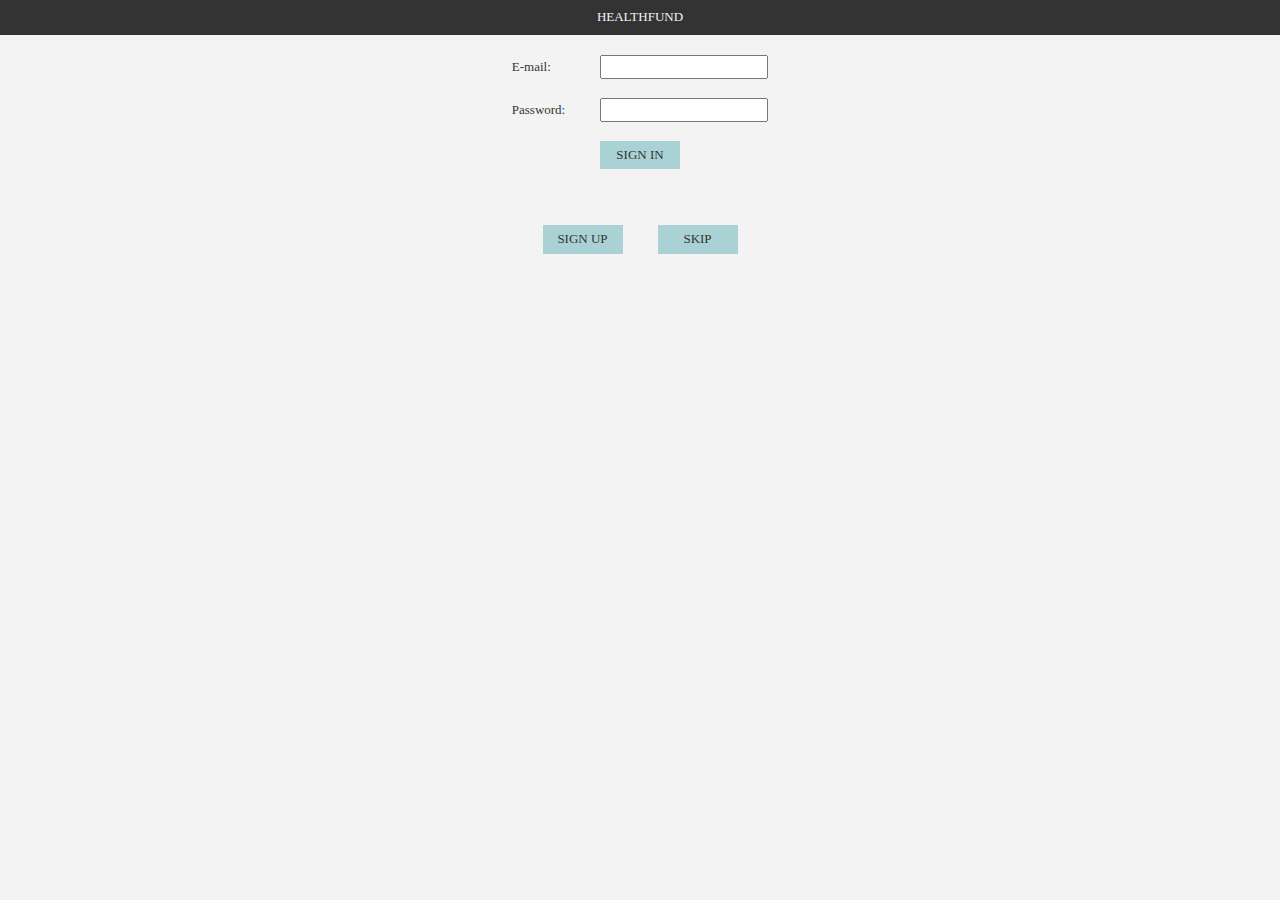
==== index.html @ 0866604a "Removed inline styling and created a stylesheet" ====
<!DOCTYPE html>
<html lang="en">
<head>
	<meta charset="utf-8">
	<meta name="viewport" content="width=device-width, initial-scale=1.0">

	<title>HealthFund | Connecting Biotech Researchers with Patients and Investors</title>

	<link rel="stylesheet" type="text/css" href="https://maxcdn.bootstrapcdn.com/bootstrap/3.3.7/css/bootstrap.min.css">
	<link rel="stylesheet" type="text/css" href="css/style.css">

	<script src="https://ajax.googleapis.com/ajax/libs/jquery/1.12.4/jquery.min.js"></script>
	<script src"https://maxcdn.bootstrapcdn.com/bootstrap/3.3.7/js/bootstrap.min.js"></script>
</head>
<body>
	<div class="container-fluid">
		<div class="title" class="text-center">HEALTHFUND</div>
			<center>
				<div class="table-responsive">
				<table>
					<tr>
						<td>E-mail:
						</td>
						<td><input type="text">
						</td>
					</tr>
					<tr><td><br /></td></tr>
					<tr>
						<td style="padding-right: 35px;">Password:
						</td>
						<td><input type="password">
						</td>
					</tr>
				</table>
				<br />
				<a href="home1.html"><div class="button">SIGN IN</div></a><br />
				<br /><br />
				<table>
					<tr>
						<td style="padding-right: 35px;"><a href="signup.html"><div class="button">SIGN UP</div></a>
						</td>
						<td><a href="home2.html"><div class="button">SKIP</div></a>
						</td>
					</tr>
				</table>
				</div>
			</center>
	</div>
</body>
</html>
---- css/style.css ----
body {
		background-color: #F3F3F3;
		font-family: "Helvetica Neue";
		font-size: 13px;
}

td {

	font-family: "Helvetica Neue";
	font-size: 13px;
}

a, a:visited {
	color: #333;
	text-decoration: none;
}

a:hover {
	color: #666;
	text-decoration: none;
}

.title {
	background-color: #333;
	padding: 8px;
	color: #F3F3F3;
	text-align: center;
	margin-bottom: 20px;
	margin-left: -15px;
	margin-right: -15px;
}

.button {
	background-color: #aad2d5;
	width: 80px;
	padding: 5px;
	text-transform: uppercase;
	text-align: center;
}

.button:hover {
	background-color: #d0d0d0;
	color: #FAFAFA;
}


.nav_button {
	background-color: #aad2d5;
	width: 80px;
	padding: 5px;
	text-transform: uppercase;
	font-size: 11px;
	text-align: left;
}

.nav_button:hover {
	background-color: #c0c0c0;
	color: #FFF;
}
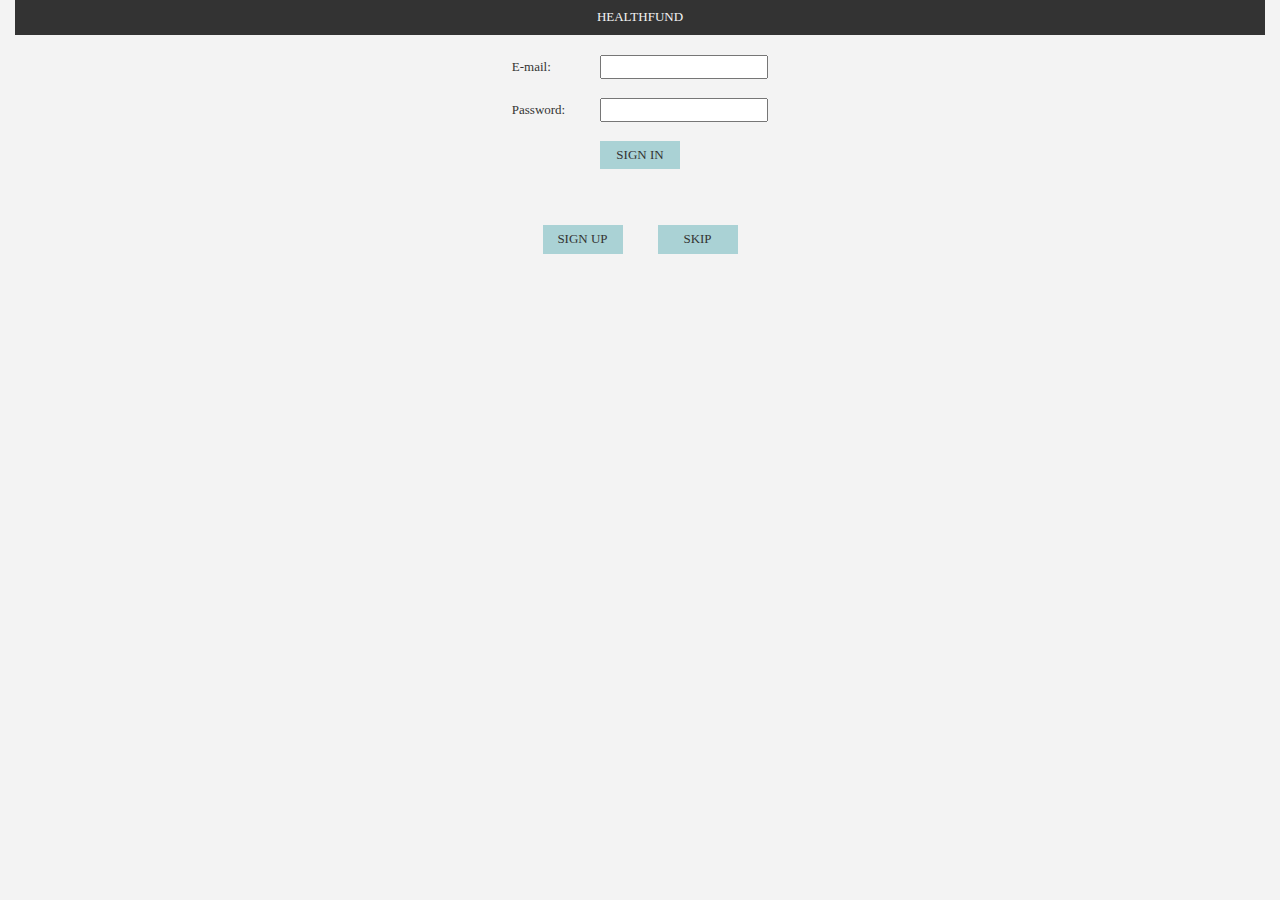
==== commit 013bdcba: "Improved sign up page" ====
--- a/index.html
+++ b/index.html
@@ -16,7 +16,7 @@
 	<div class="container-fluid">
 		<div class="title" class="text-center">HEALTHFUND</div>
 			<center>
-				<div class="table-responsive">
+				<div class="table-responsive" style="border: 0px;">
 				<table>
 					<tr>
 						<td>E-mail:
--- a/css/style.css
+++ b/css/style.css
@@ -26,8 +26,6 @@
 	color: #F3F3F3;
 	text-align: center;
 	margin-bottom: 20px;
-	margin-left: -15px;
-	margin-right: -15px;
 }
 
 .button {
@@ -56,4 +54,16 @@
 .nav_button:hover {
 	background-color: #c0c0c0;
 	color: #FFF;
+}
+
+.static_button {
+	background-color: #aad2d5;
+	width: 80px;
+	padding: 5px;
+	text-transform: uppercase;
+	text-align: center;
+}
+
+.static_button:hover {
+	background-color: #99bcbf;
 }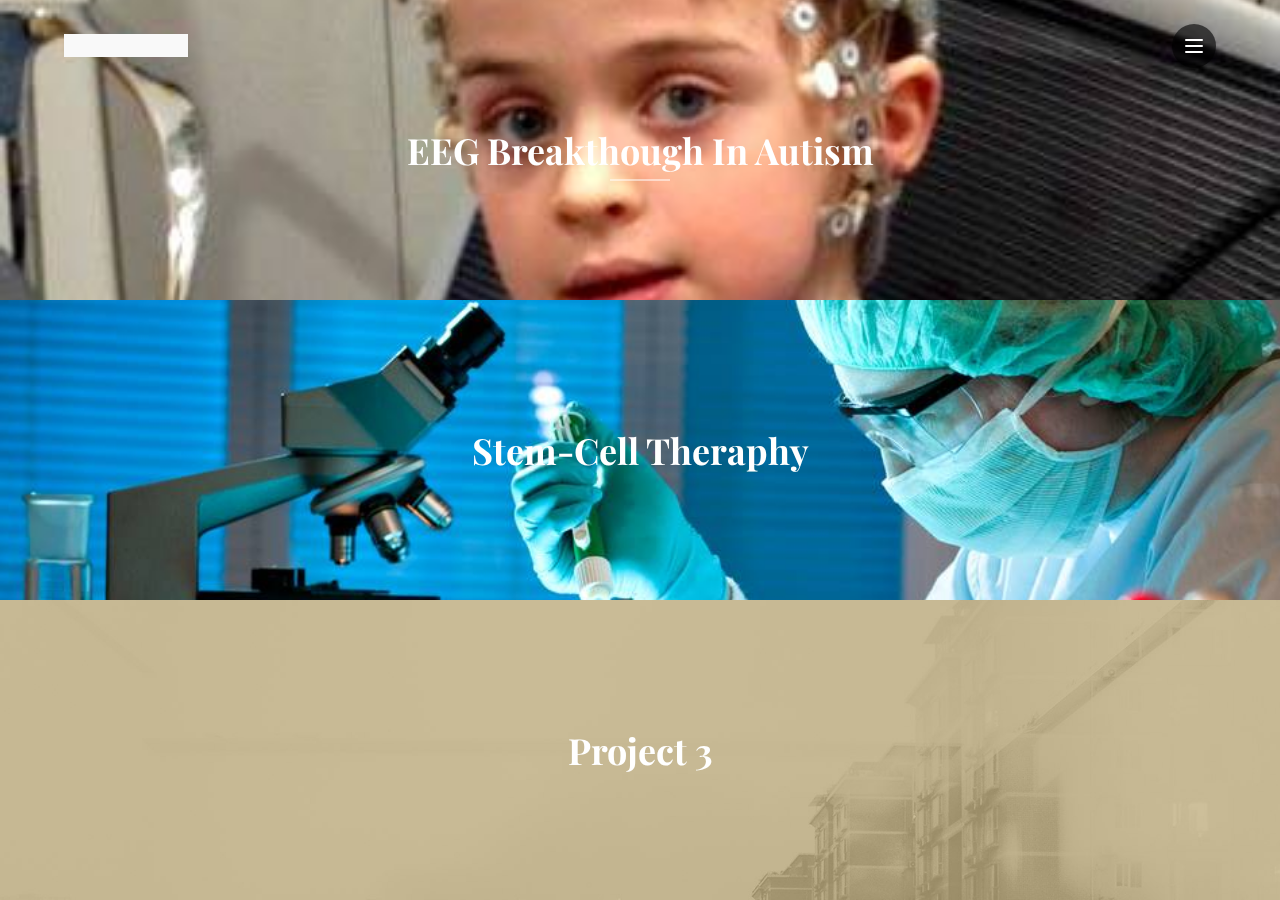
==== commit 5faccea5: "first push" ====
--- a/index.html
+++ b/index.html
@@ -1,50 +1,169 @@
-<!DOCTYPE html>
-<html lang="en">
+<!doctype html>
+<html lang="en" class="no-js">
 <head>
-	<meta charset="utf-8">
-	<meta name="viewport" content="width=device-width, initial-scale=1.0">
+	<meta charset="UTF-8">
+	<meta name="viewport" content="width=device-width, initial-scale=1">
+	<!-- Latest compiled and minified CSS -->
+	<link rel="stylesheet" href="https://maxcdn.bootstrapcdn.com/bootstrap/3.3.7/css/bootstrap.min.css">
 
-	<title>HealthFund | Connecting Biotech Researchers with Patients and Investors</title>
+	<!-- jQuery library -->
+	<script src="https://ajax.googleapis.com/ajax/libs/jquery/3.1.1/jquery.min.js"></script>
 
-	<link rel="stylesheet" type="text/css" href="https://maxcdn.bootstrapcdn.com/bootstrap/3.3.7/css/bootstrap.min.css">
-	<link rel="stylesheet" type="text/css" href="css/style.css">
+	<!-- Latest compiled JavaScript -->
+	<script src="https://maxcdn.bootstrapcdn.com/bootstrap/3.3.7/js/bootstrap.min.js"></script>
 
-	<script src="https://ajax.googleapis.com/ajax/libs/jquery/1.12.4/jquery.min.js"></script>
-	<script src"https://maxcdn.bootstrapcdn.com/bootstrap/3.3.7/js/bootstrap.min.js"></script>
+	<link href='https://fonts.googleapis.com/css?family=Playfair+Display:700italic,700' rel='stylesheet' type='text/css'>
+
+	<link rel="stylesheet" href="css/reset.css"> <!-- CSS reset -->
+	<link rel="stylesheet" href="css/style.css"> <!-- Resource style -->
+	<link rel="stylesheet" href="http://www.w3schools.com/lib/w3.css">
+	<script src="js/modernizr.js"></script> <!-- Modernizr -->
+
+	<title>Health Fund</title>
 </head>
 <body>
-	<div class="container-fluid">
-		<div class="title" class="text-center">HEALTHFUND</div>
-			<center>
-				<div class="table-responsive" style="border: 0px;">
-				<table>
-					<tr>
-						<td>E-mail:
-						</td>
-						<td><input type="text">
-						</td>
-					</tr>
-					<tr><td><br /></td></tr>
-					<tr>
-						<td style="padding-right: 35px;">Password:
-						</td>
-						<td><input type="password">
-						</td>
-					</tr>
-				</table>
-				<br />
-				<a href="home1.html"><div class="button">SIGN IN</div></a><br />
-				<br /><br />
-				<table>
-					<tr>
-						<td style="padding-right: 35px;"><a href="signup.html"><div class="button">SIGN UP</div></a>
-						</td>
-						<td><a href="home2.html"><div class="button">SKIP</div></a>
-						</td>
-					</tr>
-				</table>
+	<header>
+		<a href="#0" class="cd-logo"><img src="img/cd-logo.svg"></a>
+		
+		<button class="cd-nav-trigger">Menu<span aria-hidden="true" class="cd-icon"></span></button>
+	</header>
+
+	<nav class="cd-primary-nav">
+		<ul>
+			<li class="cd-label">Navigation</li>
+			<li><a href="index.html">Home</a></li>
+			<li><a href="profile1.html">Profile</a></li>
+			<li><a href="myproject1.html">My projects</a></li>
+			<li><a href="help1.html">Help</a></li>
+			<li><a href="home2.html">Sign out</a></li>
+		</ul>
+	</nav> <!-- .cd-primary-nav -->
+	
+	<div class="cd-projects-container">
+		<ul>
+			<li class="single-project">
+				<div class="cd-title">
+					<h2>EEG Breakthough In Autism<br></h2>
+					<!-- <h3>UCSD research team collected data from 200 patients</h3> -->
+				</div> <!-- .cd-title -->
+				<!-- <h3>UCSD research team collected data from 200 patients</h3> -->
+				<div class="cd-project-info">
+
+					<button class="cd-scroll">Scroll down</button>
+					
+					<div class="content-wrapper">
+						<h1 style="text-align: center;font-weight: bold; font-size: 20px;">EGG Breakthrough</h1>
+						<br>
+						<h4>UCSD research team collected data from 200 patients...(Insert more content)</h4>
+						<br>
+						<!-- <img src="https://scontent-lax3-1.xx.fbcdn.net/v/t34.0-12/14826421_10209541163398440_128291079_n.jpg?oh=9a05201b15935c3b0001b1491f7785aa&oe=58149BEA" alt="Retard kid" align="middle" style="width: 100%;height: 400px"> -->
+						
+						<h1 style="text-align: center;font-weight: bold; font-size: 20px;">Video Pitch</h1>
+						<br>
+						<iframe src="https://www.youtube.com/embed/XGSy3_Czz8k" style="width:100%; height: 350px; border:none; margin:0; padding:0; overflow:hidden;">
+						</iframe>
+						<br>
+						<br>
+						<h1 style="text-align: center;font-weight: bold; font-size: 20px;">Creator Bio</h1>
+						<br>
+
+						<div class="w3-card-4" style="width: 100%">
+
+							<header class="w3-container w3-light-grey">
+								<h3>John Doe</h3>
+							</header>
+
+							<div class="w3-container">
+								<hr>
+								<img src="http://www.smallbusinesswebdesignnorthwest.co.uk/wp-content/uploads/2012/12/avatar.png" alt="Avatar" class="w3-left w3-circle">
+								<p style="text-align: center;">President of UCSD bioengineering department. Work in the UCSD Biotech Lab since 2012.</p>
+							</div>
+
+							<button class="w3-btn-block w3-dark-grey">Publication and Collaborations</button>
+							<button class="w3-btn-block w3-dark-grey">List of Collaborators</button>
+							<button class="w3-btn-block w3-dark-grey">Records of Presentation</button>
+
+						</div>
+						<br>
+						<h1 style="text-align: center;font-weight: bold; font-size: 20px;">Fund Raise</h1>
+
+						<br>
+
+						<div class="w3-card-8 w3-dark-grey" style="width: 100%">
+
+							<div class="w3-container w3-center" style="width: 100%">
+								<img src="http://www.brainsuggestions.com/.a/6a00e54fdb2fd4883401b8d0895480970c-pi" alt="Avatar" style="width:100%">
+								<h4>APOE-e4 gene modification could prevent 25% of Alzheimer's cases</h4>
+								<h5>      -----John Doe</h5>
+
+								<button class="w3-btn w3-green">Help John to help you</button>
+							</div>
+
+						</div>
+						<br>
+						<h1 style="text-align: center;font-weight: bold; font-size: 20px;"><font color="w3-green"></font>RAISED: $838</h1>
+						<h1 style="text-align: center;font-weight: bold; font-size: 20px;"><font color="red">NEEDED: $4500</font></h1>
+						
+						<div class="progress" style="width: 100%">
+							<div class="progress-bar progress-bar-success" role="progressbar" aria-valuenow="40"
+							aria-valuemin="0" aria-valuemax="100" style="width:40%">
+							40% Complete (success)
+						</div>
+					</div>
 				</div>
-			</center>
-	</div>
+			</div> <!-- .cd-project-info -->
+		</li>
+
+		<li class="single-project">
+			<div class="cd-title">
+				<h2>Stem-Cell Theraphy</h2>
+			</div> <!-- .cd-title -->
+
+			<div class="cd-project-info">
+				<button class="cd-scroll">Scroll down</button>
+
+				<div class="content-wrapper">
+					<p>
+						Lorem ipsum dolor sit amet, consectetur adipisicing elit. Quisquam molestias suscipit mollitia vitae ea non ex, dignissimos aperiam minus magni totam sint culpa vel voluptate ipsa sunt repellendus. Ab, magni!
+					</p>
+
+					<p>
+						Lorem ipsum dolor sit amet, consectetur adipisicing elit. Sint illo error assumenda consequuntur qui inventore est, reiciendis nisi consequatur repudiandae eos tempora quia dolorum, quibusdam, autem aspernatur hic atque sunt facere! Aliquid dolorem, explicabo quisquam animi sunt ducimus officia odit expedita corrupti soluta culpa quas commodi assumenda, non perspiciatis? Quasi odio eveniet, totam in. Odio autem neque nobis tempora quis nisi illum enim velit atque placeat, quae obcaecati maiores doloremque pariatur, dolores in reiciendis ipsa! Aut, praesentium, quaerat! Amet eligendi, totam corporis doloremque commodi, neque, aperiam et doloribus nihil numquam, temporibus. Earum repellendus perferendis saepe officia voluptates temporibus dolore nostrum repudiandae nulla totam doloremque provident reiciendis facere, illo placeat at id. Non, atque. Quidem amet inventore, quos officia accusamus ipsam eaque facere eligendi. Harum id, atque ab. Ex dolor perferendis, sunt iste vitae repellat unde voluptatem obcaecati. Aperiam ullam quam sed incidunt optio eligendi enim dolorum, ipsam voluptate neque est ipsum assumenda autem laboriosam, deleniti. Accusantium dolores fugiat, nam quidem ab cumque rem veniam magnam voluptatibus, sapiente dolorem quaerat consectetur harum? Odit suscipit ipsa commodi aperiam a, iste architecto officia dignissimos repellendus ex! Iure ducimus laborum omnis aliquid nemo quos possimus, unde vero! Praesentium labore explicabo quae, iusto earum architecto quia, maxime recusandae quis necessitatibus quam temporibus, distinctio nesciunt culpa, tempore quas veniam ipsam doloremque voluptatum inventore ad quos minus voluptas eius. Sint, tenetur asperiores quod? Fuga dolores laborum possimus, animi perferendis neque suscipit nisi ipsa, sapiente ea itaque odit? Ullam esse maxime laudantium veritatis quasi omnis assumenda pariatur magnam quas ipsam, minima numquam nam iste amet facere velit sit dolor temporibus, harum incidunt id labore! Magnam voluptatibus praesentium deleniti architecto nobis consequatur accusamus, adipisci soluta quaerat earum natus, dolorem amet ullam ipsa repellat molestiae. Voluptatem ea, soluta, possimus vero, impedit quae laboriosam quod totam, ullam veritatis officia natus veniam!
+					</p>
+
+					<p>
+						Lorem ipsum dolor sit amet, consectetur adipisicing elit. Iure exercitationem tempora laborum, nam, est delectus mollitia sapiente dicta nihil, ipsam qui hic tempore corporis. Illum quaerat omnis iusto ut molestias at perferendis corrupti voluptate neque harum pariatur mollitia molestiae a sequi, magni, vel quisquam dolores ipsa, quibusdam iure debitis sapiente eum. Explicabo enim, natus ea nesciunt ab ut ipsum. Dignissimos maiores non eum, voluptas iusto tempore enim vitae quo natus amet voluptates sit consequuntur itaque molestias adipisci id fuga! Officiis nam iusto incidunt quis, facere voluptate deleniti error et fugit ex, nostrum mollitia, minima ducimus rerum eveniet quam suscipit odit!
+					</p>
+				</div>
+			</div> <!-- .cd-project-info -->
+		</li>
+
+		<li class="single-project">
+			<div class="cd-title">
+				<h2>Project 3</h2>
+			</div> <!-- .cd-title -->
+
+			<div class="cd-project-info">
+				<button class="cd-scroll">Scroll down</button>
+
+				<div class="content-wrapper">
+					<p>
+						Lorem ipsum dolor sit amet, consectetur adipisicing elit. Quisquam molestias suscipit mollitia vitae ea non ex, dignissimos aperiam minus magni totam sint culpa vel voluptate ipsa sunt repellendus. Ab, magni!
+					</p>
+
+					<p>
+						Lorem ipsum dolor sit amet, consectetur adipisicing elit. Sint illo error assumenda consequuntur qui inventore est, reiciendis nisi consequatur repudiandae eos tempora quia dolorum, quibusdam, autem aspernatur hic atque sunt facere! Aliquid dolorem, explicabo quisquam animi sunt ducimus officia odit expedita corrupti soluta culpa quas commodi assumenda, non perspiciatis? Quasi odio eveniet, totam in. Odio autem neque nobis tempora quis nisi illum enim velit atque placeat, quae obcaecati maiores doloremque pariatur, dolores in reiciendis ipsa! Aut, praesentium, quaerat! Amet eligendi, totam corporis doloremque commodi, neque, aperiam et doloribus nihil numquam, temporibus. Earum repellendus perferendis saepe officia voluptates temporibus dolore nostrum repudiandae nulla totam doloremque provident reiciendis facere, illo placeat at id. Non, atque. Quidem amet inventore, quos officia accusamus ipsam eaque facere eligendi. Harum id, atque ab. Ex dolor perferendis, sunt iste vitae repellat unde voluptatem obcaecati. Aperiam ullam quam sed incidunt optio eligendi enim dolorum, ipsam voluptate neque est ipsum assumenda autem laboriosam, deleniti. Accusantium dolores fugiat, nam quidem ab cumque rem veniam magnam voluptatibus, sapiente dolorem quaerat consectetur harum? Odit suscipit ipsa commodi aperiam a, iste architecto officia dignissimos repellendus ex! Iure ducimus laborum omnis aliquid nemo quos possimus, unde vero! Praesentium labore explicabo quae, iusto earum architecto quia, maxime recusandae quis necessitatibus quam temporibus, distinctio nesciunt culpa, tempore quas veniam ipsam doloremque voluptatum inventore ad quos minus voluptas eius. Sint, tenetur asperiores quod? Fuga dolores laborum possimus, animi perferendis neque suscipit nisi ipsa, sapiente ea itaque odit? Ullam esse maxime laudantium veritatis quasi omnis assumenda pariatur magnam quas ipsam, minima numquam nam iste amet facere velit sit dolor temporibus, harum incidunt id labore! Magnam voluptatibus praesentium deleniti architecto nobis consequatur accusamus, adipisci soluta quaerat earum natus, dolorem amet ullam ipsa repellat molestiae. Voluptatem ea, soluta, possimus vero, impedit quae laboriosam quod totam, ullam veritatis officia natus veniam!
+					</p>
+
+					<p>
+						Lorem ipsum dolor sit amet, consectetur adipisicing elit. Iure exercitationem tempora laborum, nam, est delectus mollitia sapiente dicta nihil, ipsam qui hic tempore corporis. Illum quaerat omnis iusto ut molestias at perferendis corrupti voluptate neque harum pariatur mollitia molestiae a sequi, magni, vel quisquam dolores ipsa, quibusdam iure debitis sapiente eum. Explicabo enim, natus ea nesciunt ab ut ipsum. Dignissimos maiores non eum, voluptas iusto tempore enim vitae quo natus amet voluptates sit consequuntur itaque molestias adipisci id fuga! Officiis nam iusto incidunt quis, facere voluptate deleniti error et fugit ex, nostrum mollitia, minima ducimus rerum eveniet quam suscipit odit!
+					</p>
+				</div>
+			</div> <!-- .cd-project-info -->
+		</li>
+	</ul>
+</div> <!-- .cd-projects-container -->
+<script src="js/jquery-2.1.4.js"></script>
+<script src="js/main.js"></script> <!-- Resource jQuery -->
 </body>
 </html>--- a/css/style.css
+++ b/css/style.css
@@ -1,12 +1,26 @@
+/* -------------------------------- 
+
+Primary style
+
+-------------------------------- */
+*, *::after, *::before {
+	box-sizing: border-box;
+}
+
+html {
+	font-size: 62.5%;
+}
+
 body {
-		background-color: #F3F3F3;
-		font-family: "Helvetica Neue";
-		font-size: 13px;
+	font-size: 1.6rem;
+	font-family: sans-serif;
+	color: #2978A0;
+	background-color: #253031;
 }
 
 td {
 
-	font-family: "Helvetica Neue";
+	font-family: "Helvetica Neue"s;
 	font-size: 13px;
 }
 
@@ -19,6 +33,7 @@
 	color: #666;
 	text-decoration: none;
 }
+
 
 .title {
 	background-color: #333;
@@ -66,4 +81,716 @@
 
 .static_button:hover {
 	background-color: #99bcbf;
-}+}
+
+html, body {
+  height: 100%;
+}
+
+a {
+  color: #315659;
+  text-decoration: none;
+}
+
+button {
+  border: none;
+  outline: none;
+  cursor: pointer;
+}
+
+/* -------------------------------- 
+
+ Header
+
+-------------------------------- */
+.cd-logo, .cd-nav-trigger {
+  position: absolute;
+  z-index: 3;
+}
+
+.cd-logo {
+  top: 34px;
+  left: 5%;
+  -webkit-transition: opacity 0.3s, visibility 0.3s;
+  -moz-transition: opacity 0.3s, visibility 0.3s;
+  transition: opacity 0.3s, visibility 0.3s;
+}
+.cd-logo.project-open {
+  opacity: 0;
+  visibility: hidden;
+}
+
+.cd-nav-trigger {
+  top: 24px;
+  right: 5%;
+  height: 44px;
+  width: 44px;
+  border-radius: 50%;
+  background-color: rgba(0, 0, 0, 0.6);
+  -webkit-transition: background 0.2s;
+  -moz-transition: background 0.2s;
+  transition: background 0.2s;
+  /* image replacement */
+  overflow: hidden;
+  text-indent: 100%;
+  white-space: nowrap;
+  color: transparent;
+}
+.cd-nav-trigger .cd-icon,
+.cd-nav-trigger .cd-icon::before,
+.cd-nav-trigger .cd-icon::after {
+  /* icon created in CSS */
+  position: absolute;
+  background-color: #FFFFFF;
+  border-radius: 2px;
+  /* Force Hardware Acceleration in WebKit */
+  -webkit-transform: translateZ(0);
+  -moz-transform: translateZ(0);
+  -ms-transform: translateZ(0);
+  -o-transform: translateZ(0);
+  transform: translateZ(0);
+  -webkit-backface-visibility: hidden;
+  backface-visibility: hidden;
+}
+.no-touch .cd-nav-trigger:hover {
+  background-color: rgba(0, 0, 0, 0.8);
+}
+.cd-nav-trigger .cd-icon {
+  /* middle line of the menu icon */
+  display: inline-block;
+  width: 18px;
+  height: 2px;
+  left: 50%;
+  top: 50%;
+  bottom: auto;
+  right: auto;
+  -webkit-transform: translateX(-50%) translateY(-50%);
+  -moz-transform: translateX(-50%) translateY(-50%);
+  -ms-transform: translateX(-50%) translateY(-50%);
+  -o-transform: translateX(-50%) translateY(-50%);
+  transform: translateX(-50%) translateY(-50%);
+  -webkit-transition: -webkit-transform 0.3s, background-color 0.3s;
+  -moz-transition: -moz-transform 0.3s, background-color 0.3s;
+  transition: transform 0.3s, background-color 0.3s;
+}
+.cd-nav-trigger .cd-icon::before, .cd-nav-trigger .cd-icon::after {
+  /* upper and lower lines of the menu icon */
+  content: '';
+  top: 0;
+  right: 0;
+  width: 100%;
+  height: 100%;
+  -webkit-transition: -webkit-transform 0.3s;
+  -moz-transition: -moz-transform 0.3s;
+  transition: transform 0.3s;
+}
+.cd-nav-trigger .cd-icon::before {
+  -webkit-transform: translateY(-6px);
+  -moz-transform: translateY(-6px);
+  -ms-transform: translateY(-6px);
+  -o-transform: translateY(-6px);
+  transform: translateY(-6px);
+}
+.cd-nav-trigger .cd-icon::after {
+  -webkit-transform: translateY(6px);
+  -moz-transform: translateY(6px);
+  -ms-transform: translateY(6px);
+  -o-transform: translateY(6px);
+  transform: translateY(6px);
+}
+.cd-nav-trigger.project-open .cd-icon {
+  /* user selects a projects - transform the icon into a 'X' */
+  background-color: rgba(255, 255, 255, 0);
+}
+.cd-nav-trigger.project-open .cd-icon::before, .cd-nav-trigger.project-open .cd-icon::after {
+  background-color: white;
+}
+.cd-nav-trigger.project-open .cd-icon::before {
+  -webkit-transform: translateY(0) rotate(45deg);
+  -moz-transform: translateY(0) rotate(45deg);
+  -ms-transform: translateY(0) rotate(45deg);
+  -o-transform: translateY(0) rotate(45deg);
+  transform: translateY(0) rotate(45deg);
+}
+.cd-nav-trigger.project-open .cd-icon::after {
+  -webkit-transform: translateY(0) rotate(-45deg);
+  -moz-transform: translateY(0) rotate(-45deg);
+  -ms-transform: translateY(0) rotate(-45deg);
+  -o-transform: translateY(0) rotate(-45deg);
+  transform: translateY(0) rotate(-45deg);
+}
+.cd-nav-trigger.nav-open .cd-icon {
+  /* user opens the navigation - transform the icon into an arrow */
+  -webkit-transform: translateY(-50%) translateX(-50%) rotate(90deg);
+  -moz-transform: translateY(-50%) translateX(-50%) rotate(90deg);
+  -ms-transform: translateY(-50%) translateX(-50%) rotate(90deg);
+  -o-transform: translateY(-50%) translateX(-50%) rotate(90deg);
+  transform: translateY(-50%) translateX(-50%) rotate(90deg);
+}
+.cd-nav-trigger.nav-open .cd-icon::after {
+  -webkit-transform: translateX(-5px) translateY(3px) rotate(45deg) scaleX(0.5);
+  -moz-transform: translateX(-5px) translateY(3px) rotate(45deg) scaleX(0.5);
+  -ms-transform: translateX(-5px) translateY(3px) rotate(45deg) scaleX(0.5);
+  -o-transform: translateX(-5px) translateY(3px) rotate(45deg) scaleX(0.5);
+  transform: translateX(-5px) translateY(3px) rotate(45deg) scaleX(0.5);
+}
+.cd-nav-trigger.nav-open .cd-icon::before {
+  -webkit-transform: translateX(-5px) translateY(-3px) rotate(-45deg) scaleX(0.5);
+  -moz-transform: translateX(-5px) translateY(-3px) rotate(-45deg) scaleX(0.5);
+  -ms-transform: translateX(-5px) translateY(-3px) rotate(-45deg) scaleX(0.5);
+  -o-transform: translateX(-5px) translateY(-3px) rotate(-45deg) scaleX(0.5);
+  transform: translateX(-5px) translateY(-3px) rotate(-45deg) scaleX(0.5);
+}
+
+/* -------------------------------- 
+
+ Navigation
+
+-------------------------------- */
+.cd-primary-nav {
+  position: absolute;
+  z-index: 1;
+  top: 0;
+  left: 0;
+  /* height = (100% - 9%) - 9% is the space taken by the projects when the navigation is open */
+  height: 91%;
+  width: 100%;
+  overflow: auto;
+  text-align: center;
+  opacity: 0;
+  -webkit-transition: opacity 0s 0.4s;
+  -moz-transition: opacity 0s 0.4s;
+  transition: opacity 0s 0.4s;
+  /* vertically align its content */
+  display: table;
+}
+.cd-primary-nav ul {
+  /* vertically align inside nav */
+  display: table-cell;
+  vertical-align: middle;
+  -webkit-transform: translateY(50px);
+  -moz-transform: translateY(50px);
+  -ms-transform: translateY(50px);
+  -o-transform: translateY(50px);
+  transform: translateY(50px);
+  -webkit-transition: -webkit-transform 0.4s;
+  -moz-transition: -moz-transform 0.4s;
+  transition: transform 0.4s;
+}
+.cd-primary-nav a {
+  display: inline-block;
+  padding: .4em 1em;
+  border-radius: 4px;
+  -webkit-transition: background 0.2s;
+  -moz-transition: background 0.2s;
+  transition: background 0.2s;
+  color: #FFFFFF;
+  font-family: "Playfair Display", serif;
+  font-size: 2.4rem;
+  font-weight: 700;
+  -webkit-font-smoothing: antialiased;
+  -moz-osx-font-smoothing: grayscale;
+}
+.no-touch .cd-primary-nav a:hover {
+  background-color: #303e40;
+}
+.cd-primary-nav .cd-label {
+  position: relative;
+  margin: 2.4em 0 2em;
+  color: #51696b;
+  text-transform: uppercase;
+  font-weight: 700;
+  font-size: 1.2rem;
+  letter-spacing: 1px;
+}
+.cd-primary-nav .cd-label::after {
+  /* line below .cd-label*/
+  content: '';
+  position: absolute;
+  left: 50%;
+  right: auto;
+  -webkit-transform: translateX(-50%);
+  -moz-transform: translateX(-50%);
+  -ms-transform: translateX(-50%);
+  -o-transform: translateX(-50%);
+  transform: translateX(-50%);
+  bottom: -16px;
+  height: 1px;
+  width: 40px;
+  background-color: currentColor;
+}
+.cd-primary-nav.nav-open {
+  opacity: 1;
+  -webkit-transition: opacity 0s;
+  -moz-transition: opacity 0s;
+  transition: opacity 0s;
+}
+.cd-primary-nav.nav-open ul {
+  -webkit-transform: translateY(0);
+  -moz-transform: translateY(0);
+  -ms-transform: translateY(0);
+  -o-transform: translateY(0);
+  transform: translateY(0);
+}
+@media only screen and (min-width: 1170px) {
+  .cd-primary-nav a {
+    font-size: 4rem;
+  }
+}
+
+/* -------------------------------- 
+
+ Projects
+
+-------------------------------- */
+.cd-projects-container {
+  height: 100%;
+  width: 100vw;
+  position: relative;
+  overflow: hidden;
+}
+.cd-projects-container .single-project {
+  position: absolute;
+  z-index: 2;
+  top: 0px;
+  left: 0px;
+  height: 100%;
+  width: 100%;
+  cursor: pointer;
+  -webkit-transition: -webkit-transform 0.4s;
+  -moz-transition: -moz-transform 0.4s;
+  transition: transform 0.4s;
+  /* Force hardware acceleration */
+  -webkit-backface-visibility: hidden;
+  backface-visibility: hidden;
+  -webkit-transform: translateZ(0);
+  -moz-transform: translateZ(0);
+  -ms-transform: translateZ(0);
+  -o-transform: translateZ(0);
+  transform: translateZ(0);
+}
+.cd-projects-container .single-project:nth-of-type(2) {
+  -webkit-transform: translateY(33.3333333333%);
+  -moz-transform: translateY(33.3333333333%);
+  -ms-transform: translateY(33.3333333333%);
+  -o-transform: translateY(33.3333333333%);
+  transform: translateY(33.3333333333%);
+}
+.cd-projects-container .single-project:nth-of-type(3) {
+  -webkit-transform: translateY(66.6666666667%);
+  -moz-transform: translateY(66.6666666667%);
+  -ms-transform: translateY(66.6666666667%);
+  -o-transform: translateY(66.6666666667%);
+  transform: translateY(66.6666666667%);
+}
+.cd-projects-container .single-project.selected {
+  /* selected project */
+  cursor: auto;
+  -webkit-transform: translateY(0);
+  -moz-transform: translateY(0);
+  -ms-transform: translateY(0);
+  -o-transform: translateY(0);
+  transform: translateY(0);
+}
+.cd-projects-container .single-project.selected ~ li {
+  /* hide siblings projects */
+  -webkit-transform: translateY(100%);
+  -moz-transform: translateY(100%);
+  -ms-transform: translateY(100%);
+  -o-transform: translateY(100%);
+  transform: translateY(100%);
+}
+.cd-projects-container.nav-open .single-project {
+  box-shadow: 0 0 30px rgba(0, 0, 0, 0.5);
+  -webkit-transform: translateY(91%);
+  -moz-transform: translateY(91%);
+  -ms-transform: translateY(91%);
+  -o-transform: translateY(91%);
+  transform: translateY(91%);
+}
+.cd-projects-container.nav-open .single-project:nth-of-type(2) {
+  -webkit-transform: translateY(94%);
+  -moz-transform: translateY(94%);
+  -ms-transform: translateY(94%);
+  -o-transform: translateY(94%);
+  transform: translateY(94%);
+}
+.cd-projects-container.nav-open .single-project:nth-of-type(3) {
+  -webkit-transform: translateY(97%);
+  -moz-transform: translateY(97%);
+  -ms-transform: translateY(97%);
+  -o-transform: translateY(97%);
+  transform: translateY(97%);
+}
+.cd-projects-container.nav-open:hover .single-project {
+  -webkit-transform: translateY(88%);
+  -moz-transform: translateY(88%);
+  -ms-transform: translateY(88%);
+  -o-transform: translateY(88%);
+  transform: translateY(88%);
+}
+.cd-projects-container.nav-open:hover .single-project:nth-of-type(2) {
+  -webkit-transform: translateY(92%);
+  -moz-transform: translateY(92%);
+  -ms-transform: translateY(92%);
+  -o-transform: translateY(92%);
+  transform: translateY(92%);
+}
+.cd-projects-container.nav-open:hover .single-project:nth-of-type(3) {
+  -webkit-transform: translateY(96%);
+  -moz-transform: translateY(96%);
+  -ms-transform: translateY(96%);
+  -o-transform: translateY(96%);
+  transform: translateY(96%);
+}
+
+.cd-title {
+  position: relative;
+  z-index: 1;
+  height: 33.3333333333%;
+  width: 100vw;
+  text-align: center;
+  /* vertical align its content */
+  display: table;
+}
+.cd-title::before {
+  /* background image */
+  content: '';
+  position: absolute;
+  top: 0;
+  left: 0;
+  height: 300%;
+  width: 100%;
+  background-position: center center;
+  background-repeat: no-repeat;
+}
+.cd-title::after {
+  /* line below title -  visible on hover */
+  content: '';
+  position: absolute;
+  left: 50%;
+  top: calc(50% + 30px);
+  -webkit-transform: translateX(-50%) translateY(-50%) scaleX(0);
+  -moz-transform: translateX(-50%) translateY(-50%) scaleX(0);
+  -ms-transform: translateX(-50%) translateY(-50%) scaleX(0);
+  -o-transform: translateX(-50%) translateY(-50%) scaleX(0);
+  transform: translateX(-50%) translateY(-50%) scaleX(0);
+  height: 1px;
+  width: 60px;
+  background-color: #FFFFFF;
+  -webkit-transition: -webkit-transform 0.2s;
+  -moz-transition: -moz-transform 0.2s;
+  transition: transform 0.2s;
+}
+.single-project:nth-of-type(1) .cd-title {
+  background-color: #2978A0;
+}
+.single-project:nth-of-type(1) .cd-title::before {
+  background-image: url(../img/img-1.jpg);
+}
+.single-project:nth-of-type(2) .cd-title {
+  background-color: #315659;
+}
+.single-project:nth-of-type(2) .cd-title::before {
+  background-image: url(../img/img-2.jpg);
+}
+.single-project:nth-of-type(3) .cd-title {
+  background-color: #BCAB79;
+}
+.single-project:nth-of-type(3) .cd-title::before {
+  background-image: url(../img/img-3.jpg);
+}
+.single-project:nth-of-type(1) .cd-title::before, .single-project:nth-of-type(2) .cd-title::before, .single-project:nth-of-type(3) .cd-title::before {
+  background-size: cover;
+}
+.cd-title h2 {
+  position: relative;
+  z-index: 1;
+  font-size: 2.5rem;
+  font-weight: 700;
+  color: #FFFFFF;
+  font-family: "Playfair Display", serif;
+  /* vertical align inside .cd-title */
+  display: table-cell;
+  vertical-align: middle;
+  -webkit-transition: -webkit-transform 0.4s;
+  -moz-transition: -moz-transform 0.4s;
+  transition: transform 0.4s;
+  /* Force hardware acceleration */
+  -webkit-backface-visibility: hidden;
+  backface-visibility: hidden;
+  -webkit-transform: translateZ(0);
+  -moz-transform: translateZ(0);
+  -ms-transform: translateZ(0);
+  -o-transform: translateZ(0);
+  transform: translateZ(0);
+}
+.no-touch .cd-title:hover::after {
+  -webkit-transform: translateX(-50%) translateY(-50%) scaleX(1);
+  -moz-transform: translateX(-50%) translateY(-50%) scaleX(1);
+  -ms-transform: translateX(-50%) translateY(-50%) scaleX(1);
+  -o-transform: translateX(-50%) translateY(-50%) scaleX(1);
+  transform: translateX(-50%) translateY(-50%) scaleX(1);
+}
+.no-touch .selected .cd-title:hover::after {
+  -webkit-transition: -webkit-transform 0s;
+  -moz-transition: -moz-transform 0s;
+  transition: transform 0s;
+  -webkit-transform: translateX(-50%) translateY(-50%) scaleX(0);
+  -moz-transform: translateX(-50%) translateY(-50%) scaleX(0);
+  -ms-transform: translateX(-50%) translateY(-50%) scaleX(0);
+  -o-transform: translateX(-50%) translateY(-50%) scaleX(0);
+  transform: translateX(-50%) translateY(-50%) scaleX(0);
+}
+.selected .cd-title h2 {
+  /* vertically center h2 in the full-height image*/
+  -webkit-transform: translateY(100%);
+  -moz-transform: translateY(100%);
+  -ms-transform: translateY(100%);
+  -o-transform: translateY(100%);
+  transform: translateY(100%);
+}
+@media only screen and (min-width: 1170px) {
+  .cd-title h2 {
+    font-size: 3.6rem;
+  }
+}
+
+.cd-project-info {
+  position: absolute;
+  z-index: 2;
+  top: 0;
+  left: 0;
+  width: 100%;
+  height: 100%;
+  overflow: auto;
+  opacity: 0;
+  visibility: hidden;
+  -webkit-transition: opacity 0.4s, visibility 0.4s;
+  -moz-transition: opacity 0.4s, visibility 0.4s;
+  transition: opacity 0.4s, visibility 0.4s;
+}
+.cd-project-info::before {
+  /* use to push the .content-wrapper below the intro project image */
+  content: '';
+  display: block;
+  height: 100%;
+  width: 100%;
+  pointer-events: none;
+}
+.cd-project-info .content-wrapper {
+  position: relative;
+  z-index: 2;
+  padding: 2em 0 3em;
+  background-color: #FFFFFF;
+}
+.cd-project-info .content-wrapper > * {
+  width: 90%;
+  max-width: 800px;
+  margin: 0 auto;
+  color: #253031;
+}
+.cd-project-info .content-wrapper p {
+  margin-bottom: 2em;
+  line-height: 2;
+}
+.selected .cd-project-info {
+  -webkit-overflow-scrolling: touch;
+  opacity: 1;
+  visibility: visible;
+  -webkit-transition: opacity 0s, visibility 0s;
+  -moz-transition: opacity 0s, visibility 0s;
+  transition: opacity 0s, visibility 0s;
+}
+.cd-project-info.has-boxshadow .content-wrapper {
+  /* add a box-shadow while scrolling over the background image */
+  box-shadow: 0 -5px 30px rgba(0, 0, 0, 0.2);
+}
+@media only screen and (min-width: 1170px) {
+  .cd-project-info .content-wrapper {
+    padding: 4em 0;
+  }
+  .cd-project-info .content-wrapper p {
+    font-size: 1.8rem;
+  }
+}
+
+.cd-scroll {
+  /* scroll down arrow */
+  position: fixed;
+  z-index: 1;
+  top: calc(100% - 100px);
+  left: 50%;
+  right: auto;
+  -webkit-transform: translateX(-50%);
+  -moz-transform: translateX(-50%);
+  -ms-transform: translateX(-50%);
+  -o-transform: translateX(-50%);
+  transform: translateX(-50%);
+  height: 48px;
+  width: 48px;
+  /* replace text with image */
+  text-indent: 100%;
+  overflow: hidden;
+  white-space: nowrap;
+  color: transparent;
+  background: transparent url(../img/cd-arrow.svg) no-repeat center center;
+  opacity: 0;
+  visibility: hidden;
+  -webkit-transition: opacity 0.4s, visibility 0.4s;
+  -moz-transition: opacity 0.4s, visibility 0.4s;
+  transition: opacity 0.4s, visibility 0.4s;
+}
+.project-open .cd-scroll {
+  opacity: 1;
+  visibility: visible;
+  -webkit-animation: cd-translate 1.2s 0.4s;
+  -moz-animation: cd-translate 1.2s 0.4s;
+  animation: cd-translate 1.2s 0.4s;
+  -webkit-animation-iteration-count: 2;
+  -moz-animation-iteration-count: 2;
+  animation-iteration-count: 2;
+}
+.project-open .has-boxshadow .cd-scroll {
+  opacity: 0;
+  visibility: hidden;
+}
+
+@-webkit-keyframes cd-translate {
+  0% {
+    -webkit-transform: translateX(-50%);
+  }
+  50% {
+    -webkit-transform: translateY(10px) translateX(-50%);
+  }
+  100% {
+    -webkit-transform: translateX(-50%);
+  }
+}
+@-moz-keyframes cd-translate {
+  0% {
+    -moz-transform: translateX(-50%);
+  }
+  50% {
+    -moz-transform: translateY(10px) translateX(-50%);
+  }
+  100% {
+    -moz-transform: translateX(-50%);
+  }
+}
+@keyframes cd-translate {
+  0% {
+    -webkit-transform: translateX(-50%);
+    -moz-transform: translateX(-50%);
+    -ms-transform: translateX(-50%);
+    -o-transform: translateX(-50%);
+    transform: translateX(-50%);
+  }
+  50% {
+    -webkit-transform: translateY(10px) translateX(-50%);
+    -moz-transform: translateY(10px) translateX(-50%);
+    -ms-transform: translateY(10px) translateX(-50%);
+    -o-transform: translateY(10px) translateX(-50%);
+    transform: translateY(10px) translateX(-50%);
+  }
+  100% {
+    -webkit-transform: translateX(-50%);
+    -moz-transform: translateX(-50%);
+    -ms-transform: translateX(-50%);
+    -o-transform: translateX(-50%);
+    transform: translateX(-50%);
+  }
+}
+/* -------------------------------- 
+
+ Support for no js 
+
+-------------------------------- */
+.no-js .cd-nav-trigger, .no-js .cd-scroll {
+  display: none;
+}
+
+.no-js .cd-primary-nav {
+  position: relative;
+  height: auto;
+  min-height: 94px;
+  display: block;
+  opacity: 1;
+}
+.no-js .cd-primary-nav::after {
+  clear: both;
+  content: "";
+  display: table;
+}
+.no-js .cd-primary-nav ul {
+  display: block;
+  padding-left: calc(5% + 60px);
+  float: right;
+  -webkit-transform: translateY(0);
+  -moz-transform: translateY(0);
+  -ms-transform: translateY(0);
+  -o-transform: translateY(0);
+  transform: translateY(0);
+}
+.no-js .cd-primary-nav ul::after {
+  clear: both;
+  content: "";
+  display: table;
+}
+.no-js .cd-primary-nav li {
+  display: inline-block;
+  float: left;
+  margin-top: 1.4em;
+}
+.no-js .cd-primary-nav li.cd-label {
+  display: none;
+}
+.no-js .cd-primary-nav a {
+  font-size: 1.6em;
+}
+
+.no-js .cd-projects-container {
+  height: auto;
+}
+.no-js .cd-projects-container .single-project {
+  position: relative;
+  -webkit-transform: translateY(0);
+  -moz-transform: translateY(0);
+  -ms-transform: translateY(0);
+  -o-transform: translateY(0);
+  transform: translateY(0);
+  top: 0;
+  cursor: auto;
+}
+.no-js .cd-projects-container .cd-title {
+  height: 300px;
+}
+.no-js .cd-projects-container .cd-title::before {
+  height: 300px;
+}
+.no-js .cd-projects-container h2 {
+  -webkit-transform: translateY(0);
+  -moz-transform: translateY(0);
+  -ms-transform: translateY(0);
+  -o-transform: translateY(0);
+  transform: translateY(0);
+}
+.no-js .cd-projects-container h2::after {
+  display: none;
+}
+
+.no-js .cd-project-info {
+  position: relative;
+  height: auto;
+  top: 0;
+  -webkit-transform: translateY(0);
+  -moz-transform: translateY(0);
+  -ms-transform: translateY(0);
+  -o-transform: translateY(0);
+  transform: translateY(0);
+  opacity: 1;
+  visibility: visible;
+}
+.no-js .cd-project-info .content-wrapper {
+  margin-top: 0;
+}
